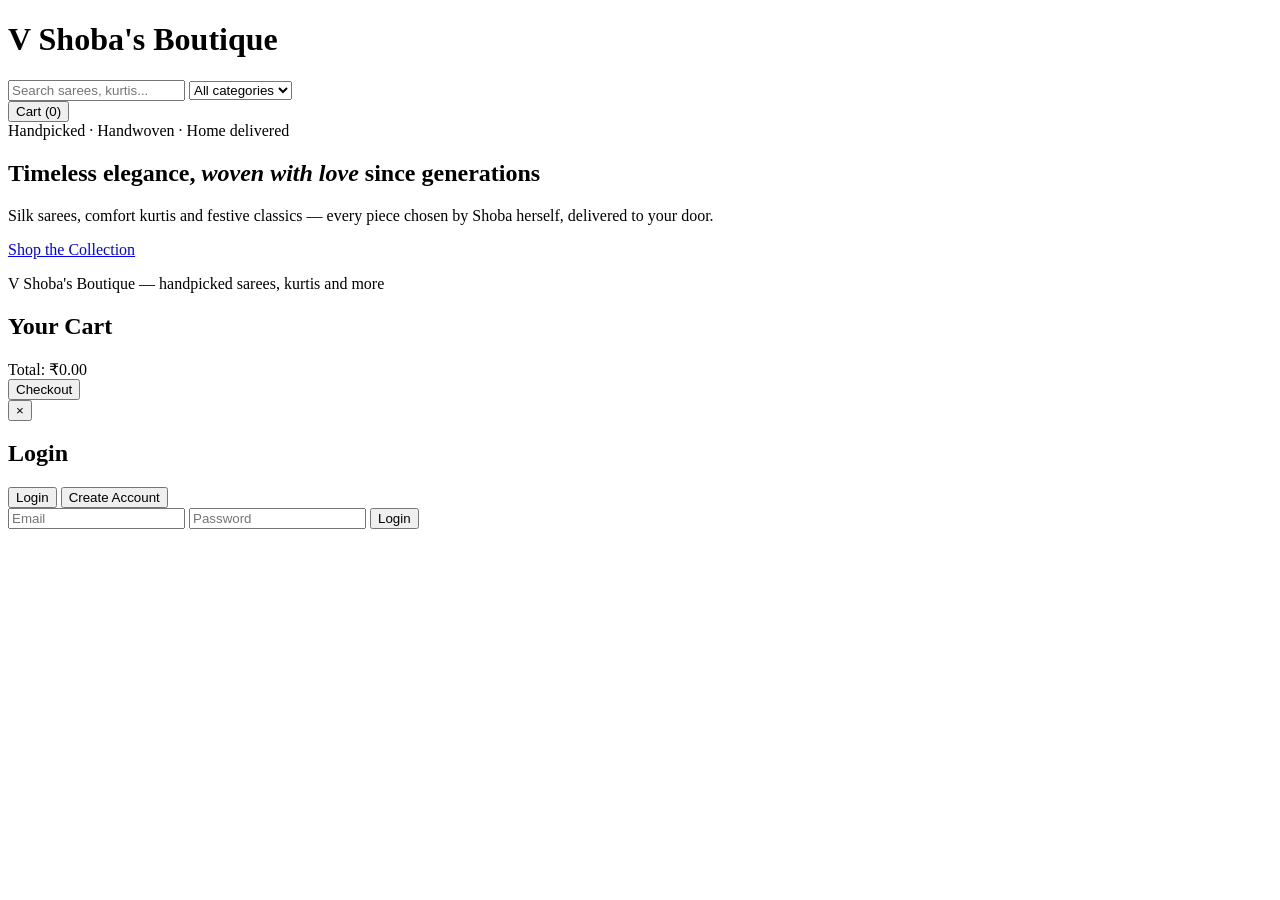
==== src/main/resources/static/index.html @ c6207de2 "Initial commit: V Shoba Boutique Spring Boot backend" ====
<!DOCTYPE html>
<html lang="en">
<head>
  <meta charset="UTF-8">
  <meta name="viewport" content="width=device-width, initial-scale=1.0">
  <title>V Shoba's Boutique</title>
  <link rel="stylesheet" href="/css/style.css">
</head>
<body>
  <header>
    <h1>V Shoba's <span>Boutique</span></h1>
    <input type="search" id="searchBox" placeholder="Search sarees, kurtis...">
    <select id="categorySelect">
      <option value="">All categories</option>
    </select>
    <div class="spacer"></div>
    <div id="userArea"></div>
    <button class="btn-cart" id="cartBtn">Cart (<span id="cartCount">0</span>)</button>
  </header>

  <main>
    <section class="hero">
      <div class="inner">
        <div class="kicker">Handpicked · Handwoven · Home delivered</div>
        <h2>Timeless elegance, <em>woven with love</em> since generations</h2>
        <p>Silk sarees, comfort kurtis and festive classics — every piece chosen
        by Shoba herself, delivered to your door.</p>
        <a class="btn" href="#grid">Shop the Collection</a>
      </div>
    </section>

    <p id="welcome"></p>
    <div id="grid"></div>
  </main>

  <footer>V Shoba's Boutique &mdash; handpicked sarees, kurtis and more</footer>

  <div id="toast"></div>

  <!-- Cart drawer -->
  <div id="cartOverlay"></div>
  <aside id="cartDrawer">
    <h2>Your Cart</h2>
    <div id="cartItems"></div>
    <div id="cartFoot">
      <div class="total">Total: <span id="cartTotal">₹0.00</span></div>
      <button id="checkoutBtn">Checkout</button>
      <div class="hint" id="cartHint"></div>
    </div>
  </aside>

  <!-- Login / register modal -->
  <div id="modalOverlay">
    <div class="modal">
      <button class="close" id="closeModal">&times;</button>
      <h2 id="modalTitle">Login</h2>
      <div class="tabs">
        <button id="tabLogin" class="active">Login</button>
        <button id="tabRegister">Create Account</button>
      </div>
      <div class="err" id="authErr"></div>
      <form id="loginForm">
        <input type="email" id="loginEmail" placeholder="Email" required>
        <input type="password" id="loginPassword" placeholder="Password" required>
        <button type="submit">Login</button>
      </form>
      <form id="registerForm" style="display:none">
        <input type="text" id="regName" placeholder="Full name" required>
        <input type="email" id="regEmail" placeholder="Email" required>
        <input type="password" id="regPassword" placeholder="Password (min 8 characters)" required>
        <input type="tel" id="regPhone" placeholder="Phone (optional)">
        <input type="text" id="regAddress" placeholder="Address (optional)">
        <button type="submit">Create Account</button>
      </form>
    </div>
  </div>

  <script src="/js/api.js"></script>
  <script src="/js/shop.js"></script>
</body>
</html>
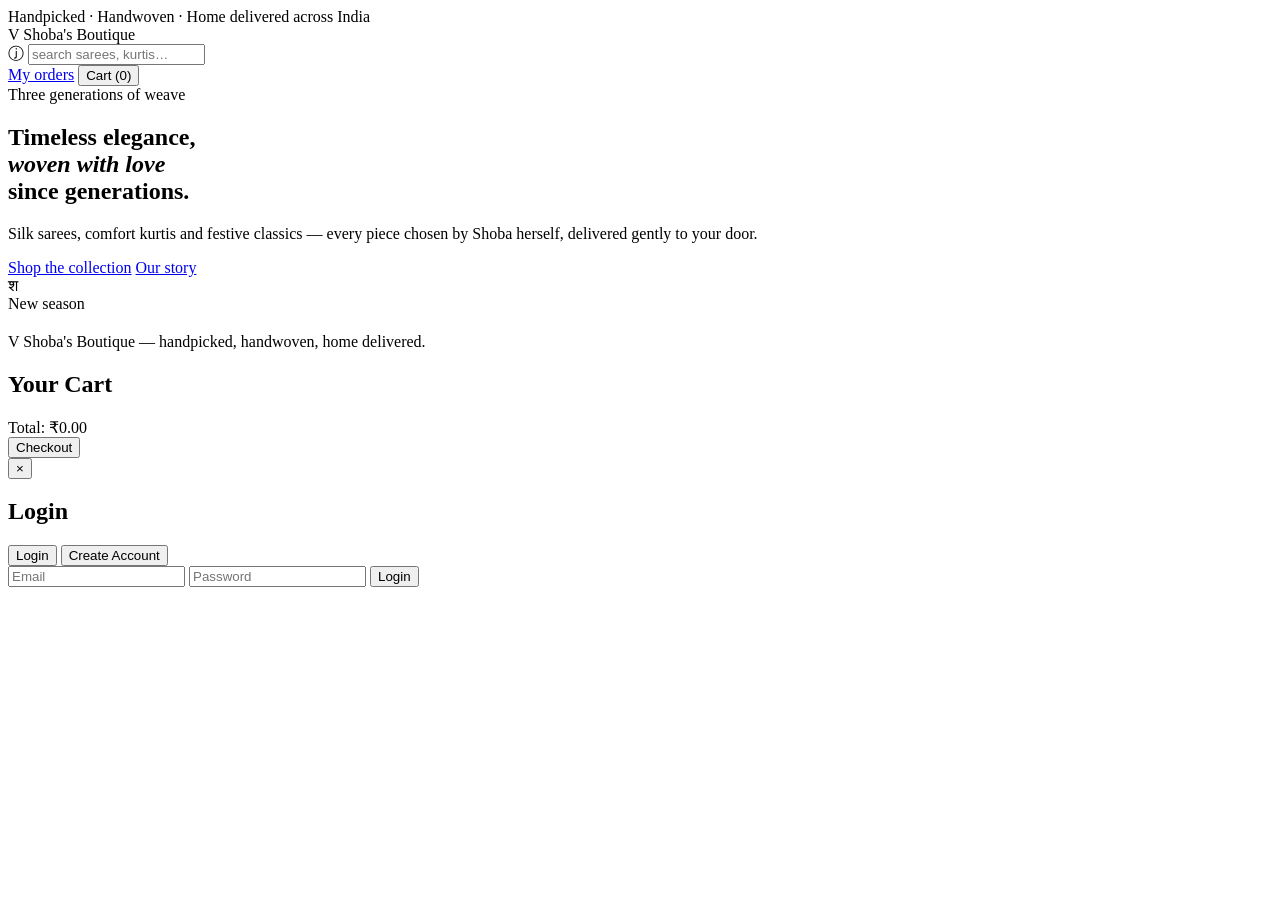
==== commit 9b16d4e9: "Redesign storefront: new visual design with extracted home.css, dynamic category nav, real data bind" ====
--- a/src/main/resources/static/index.html
+++ b/src/main/resources/static/index.html
@@ -4,36 +4,60 @@
   <meta charset="UTF-8">
   <meta name="viewport" content="width=device-width, initial-scale=1.0">
   <title>V Shoba's Boutique</title>
-  <link rel="stylesheet" href="/css/style.css">
+  <link rel="preconnect" href="https://fonts.googleapis.com">
+  <link rel="preconnect" href="https://fonts.gstatic.com" crossorigin>
+  <link href="https://fonts.googleapis.com/css2?family=Cormorant+Garamond:ital,wght@0,300;0,400;0,500;1,400;1,500&family=Jost:wght@300;400;500&display=swap" rel="stylesheet">
+  <link rel="stylesheet" href="/css/home.css">
 </head>
 <body>
-  <header>
-    <h1>V Shoba's <span>Boutique</span></h1>
-    <input type="search" id="searchBox" placeholder="Search sarees, kurtis...">
-    <select id="categorySelect">
-      <option value="">All categories</option>
-    </select>
-    <div class="spacer"></div>
-    <div id="userArea"></div>
-    <button class="btn-cart" id="cartBtn">Cart (<span id="cartCount">0</span>)</button>
+
+  <div class="announce">Handpicked · Handwoven · Home delivered across India</div>
+
+  <header class="nav">
+    <div class="brand" onclick="window.location.href='/'">V Shoba's <span>Boutique</span></div>
+    <!-- Real categories are injected here by shop.js (loadCategories) -->
+    <nav class="links" id="navLinks"></nav>
+    <div class="navright">
+      <div class="search-toggle">
+        <span>&#9433;</span>
+        <input type="text" id="searchBox" placeholder="search sarees, kurtis…" />
+      </div>
+      <span id="userArea"></span>
+      <a href="/orders.html" class="greet u" id="ordersLink">My orders</a>
+      <button class="cart" id="cartBtn">Cart (<span id="cartCount">0</span>)</button>
+    </div>
   </header>
 
-  <main>
-    <section class="hero">
-      <div class="inner">
-        <div class="kicker">Handpicked · Handwoven · Home delivered</div>
-        <h2>Timeless elegance, <em>woven with love</em> since generations</h2>
-        <p>Silk sarees, comfort kurtis and festive classics — every piece chosen
-        by Shoba herself, delivered to your door.</p>
-        <a class="btn" href="#grid">Shop the Collection</a>
+  <section class="hero">
+    <div class="hero-copy">
+      <span class="eyebrow">Three generations of weave</span>
+      <h1 class="headline">Timeless elegance,<br><em>woven with love</em><br>since generations.</h1>
+      <p class="hero-sub">Silk sarees, comfort kurtis and festive classics — every piece chosen by Shoba herself, delivered gently to your door.</p>
+      <div class="cta-row">
+        <a href="#grid" class="btn-primary">Shop the collection</a>
+        <a href="#" class="link-under">Our story</a>
       </div>
-    </section>
+    </div>
+    <div class="hero-visual">
+      <div class="glyph">&#2358;</div>
+      <span class="hero-tag">New season</span>
+    </div>
+  </section>
 
-    <p id="welcome"></p>
-    <div id="grid"></div>
-  </main>
+  <div class="ornament"><span class="line"></span><span class="mark"></span><span class="line"></span></div>
 
-  <footer>V Shoba's Boutique &mdash; handpicked sarees, kurtis and more</footer>
+  <div class="welcome" id="welcomeBlock">
+    <h2 id="welcomeTitle"></h2>
+    <p id="welcomeSub"></p>
+  </div>
+
+  <section class="grid" id="grid"></section>
+
+  <div class="ornament"><span class="line"></span><span class="mark"></span><span class="line"></span></div>
+
+  <footer>
+    <p>V Shoba's Boutique &mdash; handpicked, handwoven, home delivered.</p>
+  </footer>
 
   <div id="toast"></div>
 
@@ -43,7 +67,7 @@
     <h2>Your Cart</h2>
     <div id="cartItems"></div>
     <div id="cartFoot">
-      <div class="total">Total: <span id="cartTotal">₹0.00</span></div>
+      <div class="total">Total: <span id="cartTotal">&#8377;0.00</span></div>
       <button id="checkoutBtn">Checkout</button>
       <div class="hint" id="cartHint"></div>
     </div>
